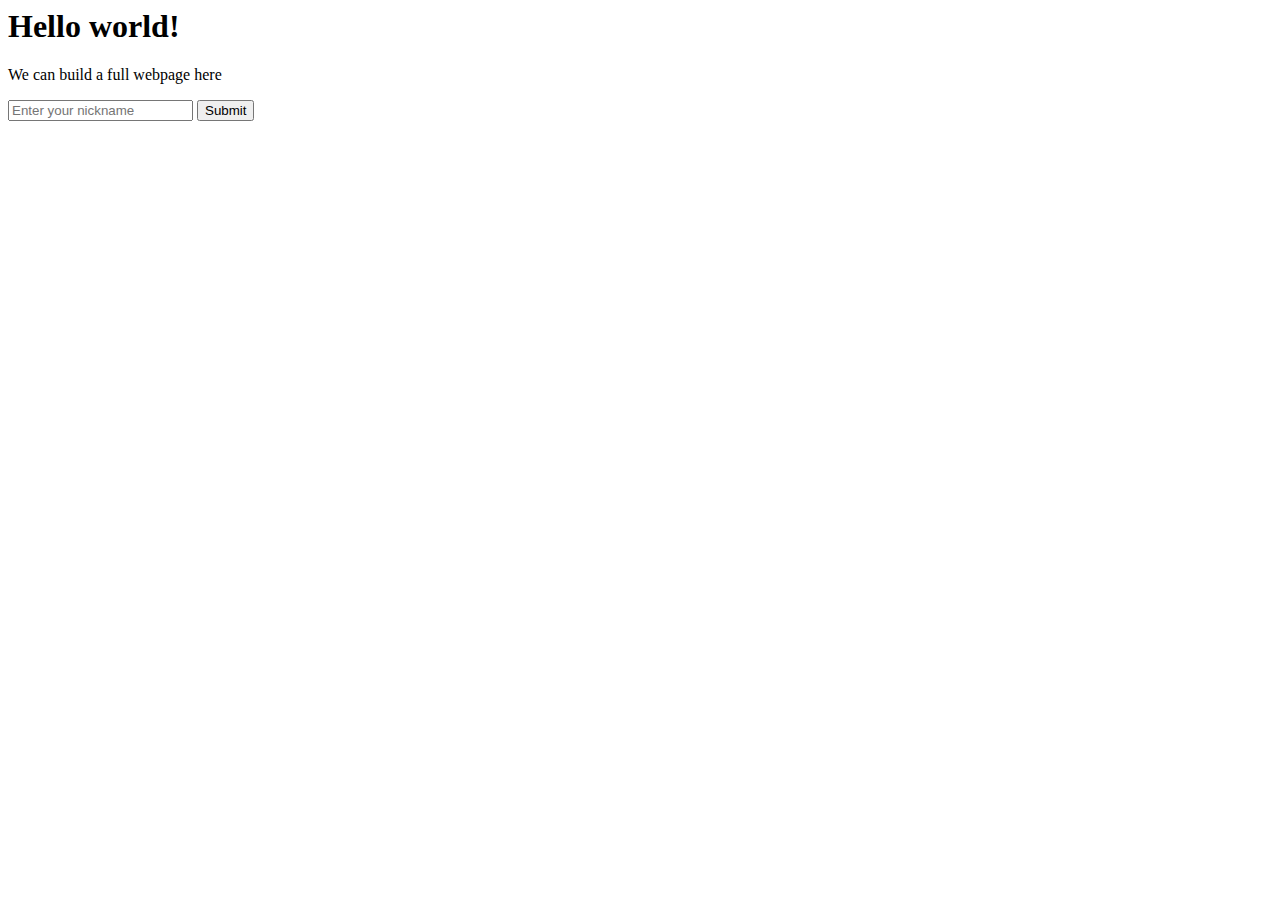
==== templates/index.html @ 4d304921 "Initial commit" ====
<html>
    <head>
        <title>Welcome!</title>
    </head>
    <body>
        <h1>Hello world!</h1>
        <p>We can build a full webpage here</p>
        <form>
            <input type="text" name="nickname" placeholder="Enter your nickname"/>
            <input type="submit" value="Submit"/>
        </form>
    </body>
</html>
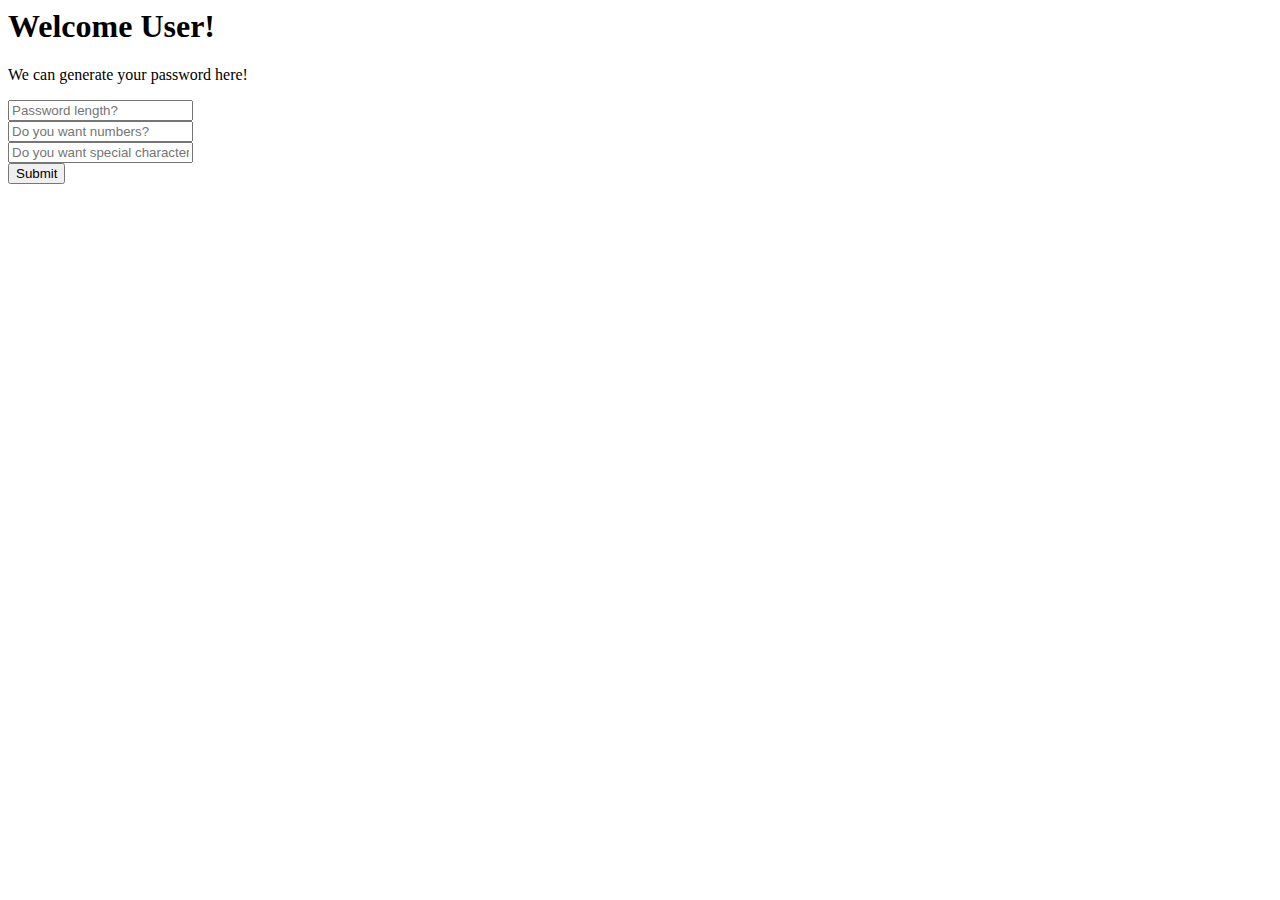
==== commit 53e73fac: "Working]" ====
--- a/templates/index.html
+++ b/templates/index.html
@@ -3,10 +3,12 @@
         <title>Welcome!</title>
     </head>
     <body>
-        <h1>Hello world!</h1>
-        <p>We can build a full webpage here</p>
-        <form>
-            <input type="text" name="nickname" placeholder="Enter your nickname"/>
+        <h1>Welcome User!</h1>
+        <p>We can generate your password here!</p>
+        <form method= "post" action= "/results">
+            <input type="text" name="length" placeholder="Password length?"/><br>
+            <input type="text" name="numbers" placeholder="Do you want numbers?"/><br>
+            <input type="text" name="special" placeholder="Do you want special characters?"/><br>
             <input type="submit" value="Submit"/>
         </form>
     </body>
